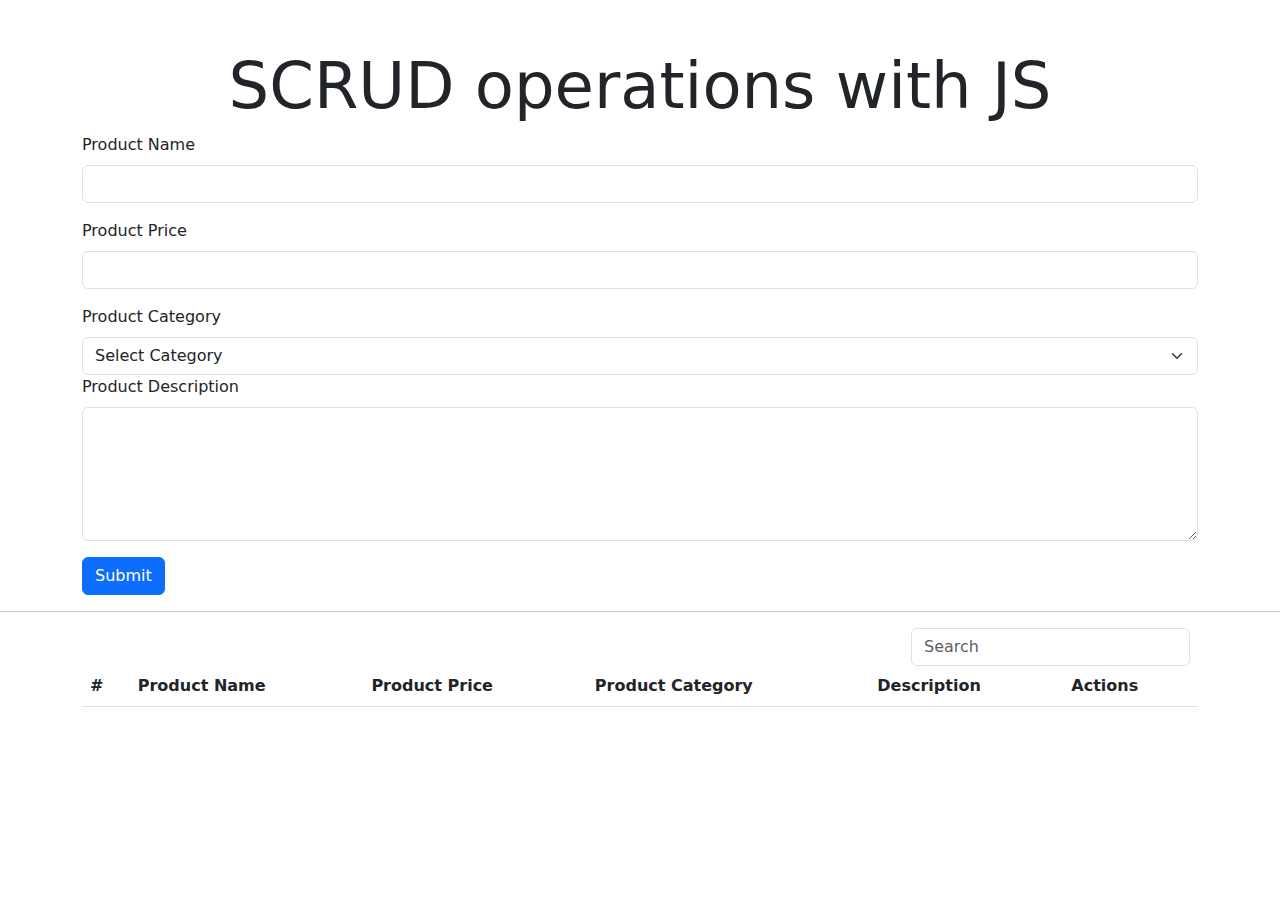
==== index.html @ cf69b538 "first commit" ====
<!DOCTYPE html>
<html lang="en">
<head>
    <meta charset="UTF-8">
    <meta name="viewport" content="width=1955, initial-scale=1.0">
    <title>Document</title>
    <link rel="stylesheet" href="css/bootstrap.min.css">
    <link rel="stylesheet" href="css/all.min.css">
    <link rel="stylesheet" href="css/style.css">
</head>
<body>
    

    <section class="form-section py-5">
        <div class="container">
            <h2 class="display-3 text-center">SCRUD operations with JS</h2>
            <form>
                <div class="mb-3">
                  <label for="pname" class="form-label">Product Name</label>
                  <input type="text" class="form-control" id="pname">
                </div>
                <div class="mb-3">
                  <label for="pprice" class="form-label">Product Price</label>
                  <input type="number" class="form-control" id="pprice">
                </div>
                <label for="pcat" class="form-label">Product Category</label>
                <select class="form-select" id="pcat">
                    <option selected value="">Select Category</option>
                    <option value="Mobile">Mobile</option>
                    <option value="Tablet">Tablet</option>
                    <option value="Laptop">Laptop</option>
                    <option value="Computer">Computer</option>
                  </select>
                  <div class="mb-3">
                <label for="pdesc" class="form-label">Product Description</label>
                    <textarea id="pdesc" class="form-control" rows="5"></textarea>
                  </div>

                  <div class="btns">
                    <div class="insert">
                <button type="button" onclick="addNewProduct()" class="btn btn-primary">Submit</button>

                    </div>

                    <div class="update"></div>
                  </div>
              </form>

              <div class="alert alert-danger mt-3 d-none">
                <p>Error Empty Input Exist</p>
              </div>
        </div>
        <section>
            <hr>
            <div class="container">
              <form class="d-flex justify-content-end" role="search">
                <input class="form-control me-2 w-25" type="search" placeholder="Search" aria-label="Search">
              </form>
              <table class="table table-striped">
                <thead>
                  <tr>
                    <th scope="col">#</th>
                    <th scope="col">Product Name</th>
                    <th scope="col">Product Price</th>
                    <th scope="col">Product Category</th>
                    <th scope="col">Description</th>
                    <th scope="col">Actions</th>
                  </tr>
                </thead>
                <tbody>
                  <!-- <tr>
                    <th scope="row">1</th>
                    <td>Mark</td>
                    <td>Otto</td>
                    <td>@mdo</td>
                    <td>@mdo</td>
                    <td>@mdo</td>
                  </tr> -->
                </tbody>
              </table>
            </div>
        </section>
    </section>




    <script src="js/bootstrap.bundle.min.js"></script>
    <script src="js/main.js"></script>
</body>
</html>
---- css/style.css ----
.imger{
    height: 200px;
}
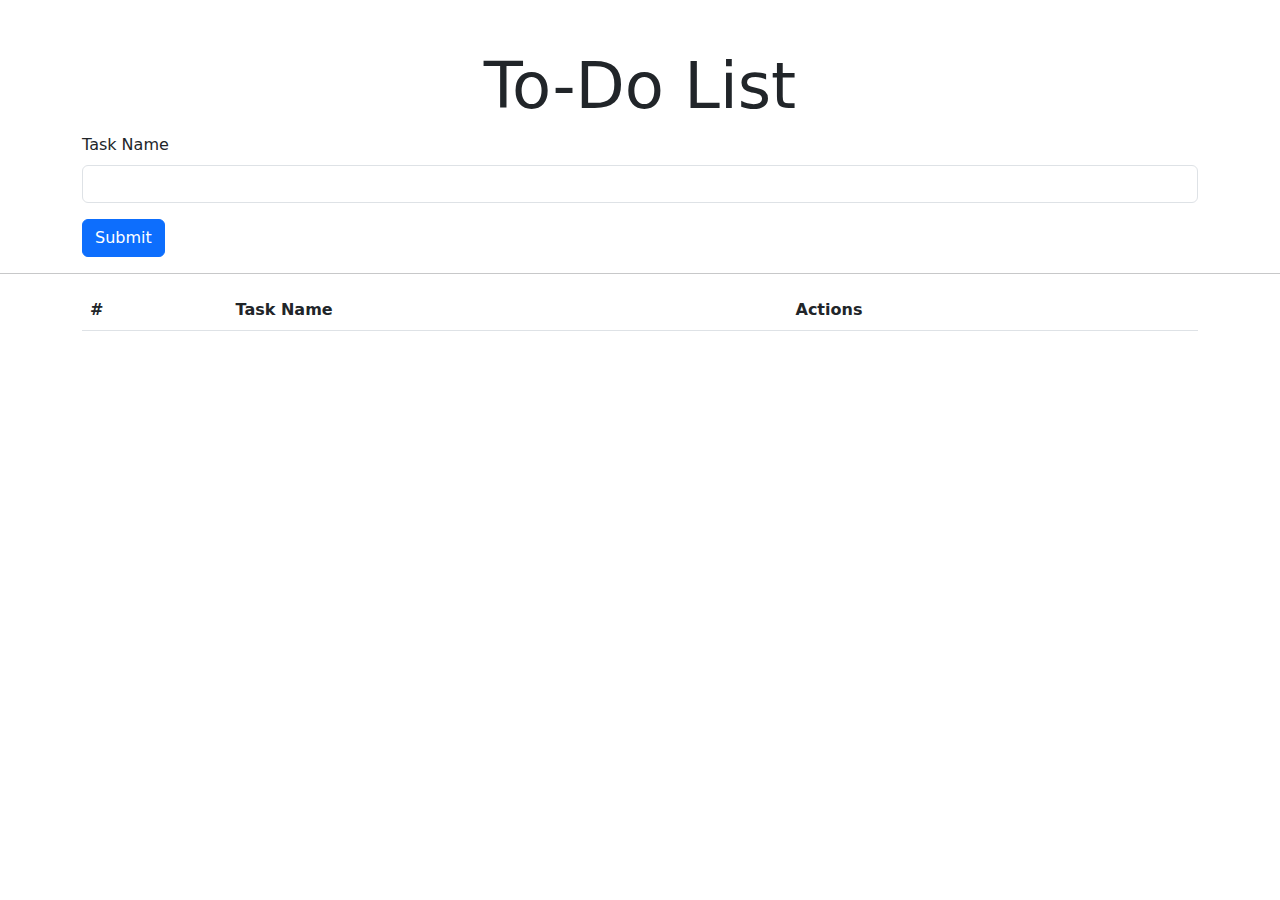
==== commit 386ae889: "first commit" ====
--- a/index.html
+++ b/index.html
@@ -3,42 +3,40 @@
 <head>
     <meta charset="UTF-8">
     <meta name="viewport" content="width=1955, initial-scale=1.0">
-    <title>Document</title>
+    <title>To-Do List</title>
     <link rel="stylesheet" href="css/bootstrap.min.css">
     <link rel="stylesheet" href="css/all.min.css">
-    <link rel="stylesheet" href="css/style.css">
 </head>
 <body>
-    
-
+    <!--
+     * The main section of the to-do list application
+-->
     <section class="form-section py-5">
         <div class="container">
-            <h2 class="display-3 text-center">SCRUD operations with JS</h2>
+            <!--
+             * The title of the to-do list application
+        -->
+            <h2 class="display-3 text-center">To-Do List</h2>
+            <!--
+             * The form to add a new task
+        -->
             <form>
                 <div class="mb-3">
-                  <label for="pname" class="form-label">Product Name</label>
-                  <input type="text" class="form-control" id="pname">
-                </div>
-                <div class="mb-3">
-                  <label for="pprice" class="form-label">Product Price</label>
-                  <input type="number" class="form-control" id="pprice">
-                </div>
-                <label for="pcat" class="form-label">Product Category</label>
-                <select class="form-select" id="pcat">
-                    <option selected value="">Select Category</option>
-                    <option value="Mobile">Mobile</option>
-                    <option value="Tablet">Tablet</option>
-                    <option value="Laptop">Laptop</option>
-                    <option value="Computer">Computer</option>
-                  </select>
-                  <div class="mb-3">
-                <label for="pdesc" class="form-label">Product Description</label>
-                    <textarea id="pdesc" class="form-control" rows="5"></textarea>
-                  </div>
+                  <!--
+                   * The input field for the task name
+                   * @example <input type="text" id="tname" value="Buy milk">
+                -->
+                  <label for="tname" class="form-label">Task Name</label>
+                  <input type="text" class="form-control" id="tname">
+                </div>  
 
                   <div class="btns">
                     <div class="insert">
-                <button type="button" onclick="addNewProduct()" class="btn btn-primary">Submit</button>
+                <!--
+                 * The button to add a new task
+                 * @example <button onclick="addNewTask()">Submit</button>
+                    -->
+                <button type="button" onclick="addNewTask()" class="btn btn-primary">Submit</button>
 
                     </div>
 
@@ -53,39 +51,24 @@
         <section>
             <hr>
             <div class="container">
-              <form class="d-flex justify-content-end" role="search">
-                <input class="form-control me-2 w-25" type="search" placeholder="Search" aria-label="Search">
-              </form>
               <table class="table table-striped">
                 <thead>
                   <tr>
                     <th scope="col">#</th>
-                    <th scope="col">Product Name</th>
-                    <th scope="col">Product Price</th>
-                    <th scope="col">Product Category</th>
-                    <th scope="col">Description</th>
+                    <th scope="col">Task Name</th>
                     <th scope="col">Actions</th>
                   </tr>
                 </thead>
                 <tbody>
-                  <!-- <tr>
-                    <th scope="row">1</th>
-                    <td>Mark</td>
-                    <td>Otto</td>
-                    <td>@mdo</td>
-                    <td>@mdo</td>
-                    <td>@mdo</td>
-                  </tr> -->
+
                 </tbody>
               </table>
             </div>
         </section>
     </section>
 
-
-
-
     <script src="js/bootstrap.bundle.min.js"></script>
     <script src="js/main.js"></script>
 </body>
-</html>+</html>
+<!-- This code has been updated with proper commenting. Comments have been added to clarify the purpose of each function and the overall logic of the code. -->